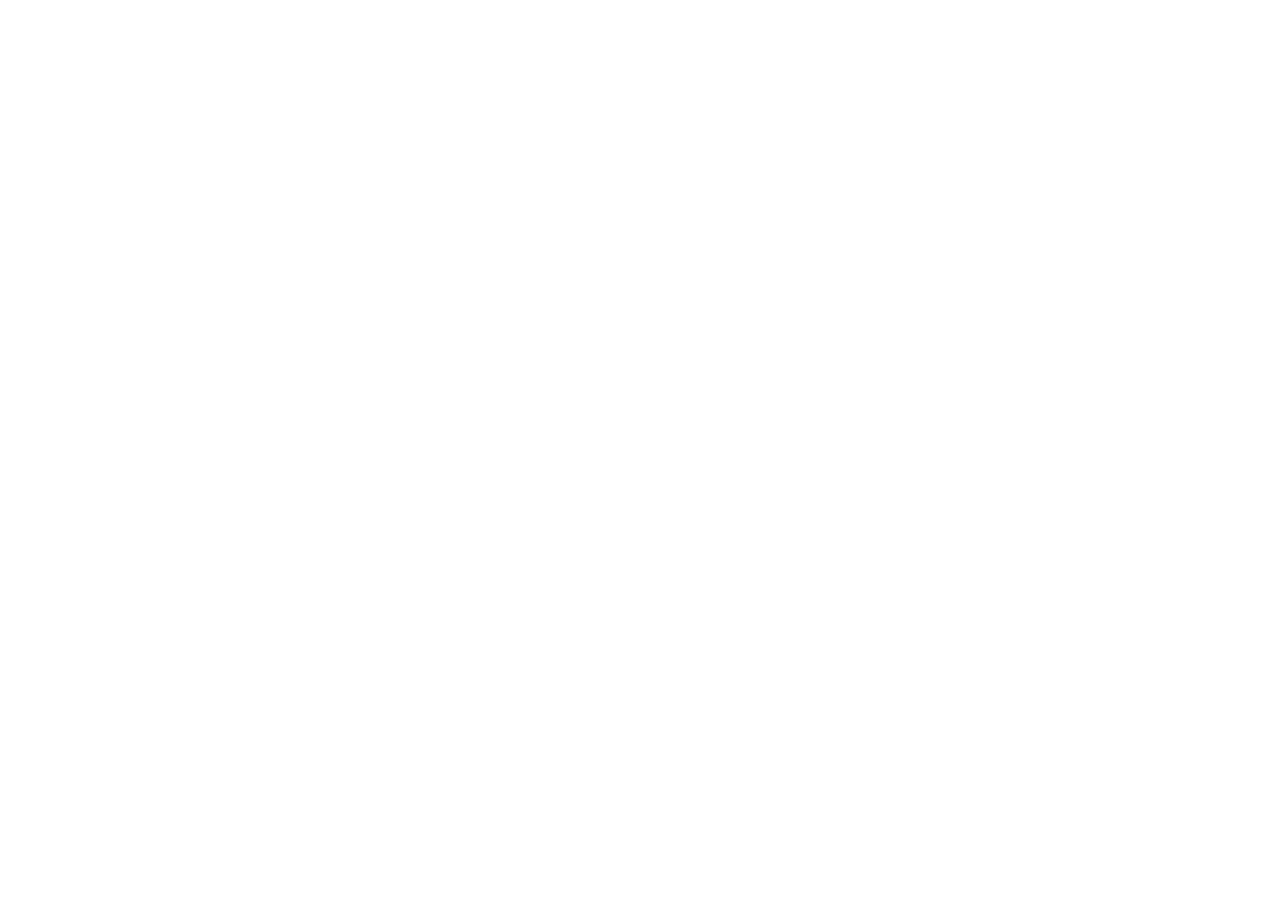
==== index.html @ c0102c5e "Commit" ====
<!DOCTYPE html>
<html lang="en">
  <head>
    <meta charset="UTF-8" />
    <meta name="viewport" content="width=device-width, initial-scale=1.0" />
    <link rel="preconnect" href="https://fonts.googleapis.com" />
    <link rel="preconnect" href="https://fonts.gstatic.com" crossorigin />
    <link
      href="https://fonts.googleapis.com/css2?family=Roboto:wght@300;400;500;700&display=swap"
      rel="stylesheet"
    />
    <link rel="stylesheet" href="./styles.css" />
    <title>Plantilla Portfolio Dev</title>
  </head>
  <body>
    <header>
        <nav></nav>
    </header>

    <main>
        <section class=""></section>
        <section></section>
        <section></section>
        <section></section>
        <section></section>
    </main>
    

    <section class="formulario"></section>
    <section class="redes"></section>
    <footer></footer>

    <script src="script.js"></script>
  </body>
</html>
---- styles.css ----
*{
    margin: 0;
    padding: 0;
    box-sizing: border-box;
}
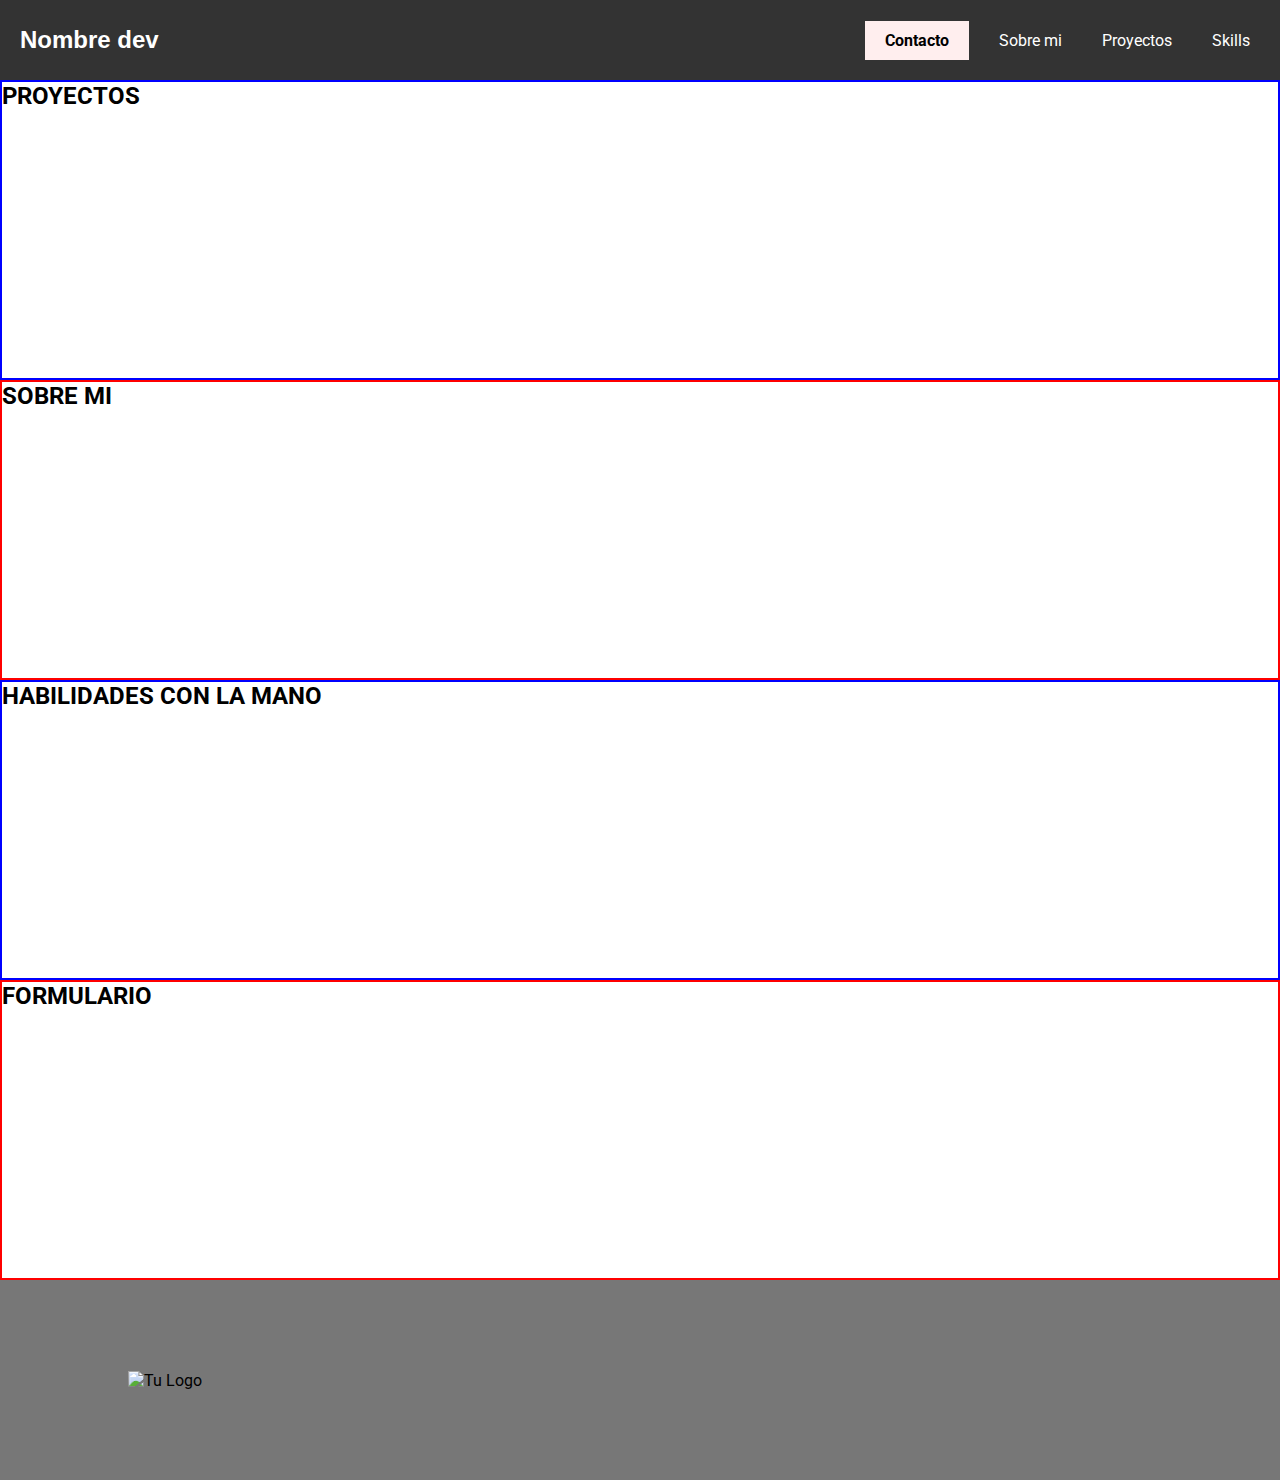
==== commit 4b4ac262: "Commit 07/05/2024" ====
--- a/index.html
+++ b/index.html
@@ -3,33 +3,75 @@
   <head>
     <meta charset="UTF-8" />
     <meta name="viewport" content="width=device-width, initial-scale=1.0" />
+    <!-- Link de google fonts -->
     <link rel="preconnect" href="https://fonts.googleapis.com" />
     <link rel="preconnect" href="https://fonts.gstatic.com" crossorigin />
     <link
       href="https://fonts.googleapis.com/css2?family=Roboto:wght@300;400;500;700&display=swap"
       rel="stylesheet"
     />
+    <!-- Link estilos css -->
     <link rel="stylesheet" href="./styles.css" />
+    <!-- Favicon -->
+    <link rel="shortcut icon" href="./iconos/favicon.svg" type="image/x-icon" />
     <title>Plantilla Portfolio Dev</title>
   </head>
   <body>
-    <header>
-        <nav></nav>
+    <header class="header">
+      <div class="header-logo">
+        <a href="">Nombre dev</a>
+      </div>
+      <nav class="nav">
+        <ul class="nav-menu">
+          <li class="nav-items btn-contact"><a href="#contact">Contacto</a></li>
+          <li class="nav-items"><a href="#about">Sobre mi</a></li>
+          <li class="nav-items"><a href="#projects">Proyectos</a></li>
+          <li class="nav-items"><a href="#skills">Skills</a></li>
+        </ul>
+      </nav>
     </header>
 
     <main>
-        <section class=""></section>
-        <section></section>
-        <section></section>
-        <section></section>
-        <section></section>
+      <section class="projects" id="projects">
+        <h2>PROYECTOS</h2>
+      </section>
+      
+      <section class="about" id="about">
+        <h2>SOBRE MI</h2>
+      </section>
+      
+      <section class="skills" id="skills">
+
+        <h2>HABILIDADES CON LA MANO</h2>
+      </section>
+      
+      <section class="formcontact" id="contact">
+        <h2>FORMULARIO</h2>
+
+      </section>
     </main>
-    
 
-    <section class="formulario"></section>
-    <section class="redes"></section>
-    <footer></footer>
+    <footer class="footer">
+      <div class="footer-content">
+        <div class="left">
+            <!-- Aquí puedes agregar tu nombre o logo -->
+            <img src="tu-logo.png" alt="Tu Logo">
+        </div>
+        <div class="right">
+            <!-- Aquí puedes agregar los iconos de tus redes sociales utilizando Font Awesome -->
+            <a href="#" class="social-icon"><i class="fab fa-facebook"></i></a>
+            <a href="#" class="social-icon"><i class="fab fa-twitter"></i></a>
+            <a href="#" class="social-icon"><i class="fab fa-instagram"></i></a>
+        </div>
+    </div>
+    </footer>
 
+    <!-- Link de fontawesome -->
+    <script
+      src="https://kit.fontawesome.com/81877e47c2.js"
+      crossorigin="anonymous"
+    ></script>
+    <!-- Links de javascript -->
     <script src="script.js"></script>
   </body>
 </html>
--- a/styles.css
+++ b/styles.css
@@ -4,3 +4,122 @@
     box-sizing: border-box;
 }
 
+body{
+    font-family: 'Roboto', sans-serif;
+    font-size: 16px;
+}
+
+header{
+    display: flex;
+    min-height: 80px;
+    min-width: 100%;
+    /* background-color: rgb(64, 121, 99); */
+    background-color: rgba(51, 51, 51, 1);
+    justify-content: space-between;
+    align-items: center;
+}
+
+.nav{
+    list-style-type: none;
+    display: inline-block;
+    /*border: 2px solid red;*/
+    margin: 0 20px;
+}
+.nav-menu{
+    display: flex;
+    gap: 20px;
+    
+}
+.nav-items{
+    list-style-type: none;
+    padding: 10px 10px;
+}
+.nav-items a{
+    text-decoration: none;
+    color: #ffffff;
+}
+.nav-items a:hover{
+    color: #fcdddd;
+}
+.btn-contact{
+    background-color: #ffeeee;
+    color: #000000;
+    font-weight: bold;
+    padding: 10px 20px;
+    text-decoration: none;
+    display: inline-block;
+    cursor: pointer;
+}
+.btn-contact a{
+    color: #000000;
+}
+
+
+.header-logo a{
+    display: inline-block;
+    text-decoration: none;
+    color: #ffffff;
+    font-weight: bold;
+    font-size: 24px;
+    font-family: 'Montserrat', sans-serif;
+}
+
+.header-logo{
+    margin: 0 20px;
+}
+
+
+.projects{
+  min-height: 300px;
+  border: 2px solid blue;
+}
+.about{
+  min-height: 300px;
+  border: 2px solid red;
+  
+}
+.skills{
+  min-height: 300px;
+  border: 2px solid blue;
+  
+}
+.formcontact{
+  min-height: 300px;
+  border: 2px solid red;
+  
+  
+}
+
+/* Apoteotico trabajando en el footer */
+
+
+.footer {
+  min-height: 200px;
+  background-color: #777;
+  display: flex;
+  justify-content: center;
+  align-items: center;
+}
+
+.footer-content {
+  display: flex;
+  align-items: center;
+  justify-content: space-between;
+  width: 80%; /* Ajusta el ancho como desees */
+  max-width: 1200px; /* Establece un ancho máximo para evitar que el contenido se expanda demasiado en pantallas grandes */
+}
+
+.left {
+  /* Estilos para el lado izquierdo (nombre o logo) */
+}
+
+.right {
+  /* Estilos para el lado derecho (iconos de redes sociales) */
+}
+
+.social-icon {
+  /* Estilos para los iconos de redes sociales */
+  margin-left: 10px; /* Espacio entre los iconos */
+}
+
+/* final de mi codigo Apoteotico Footer */
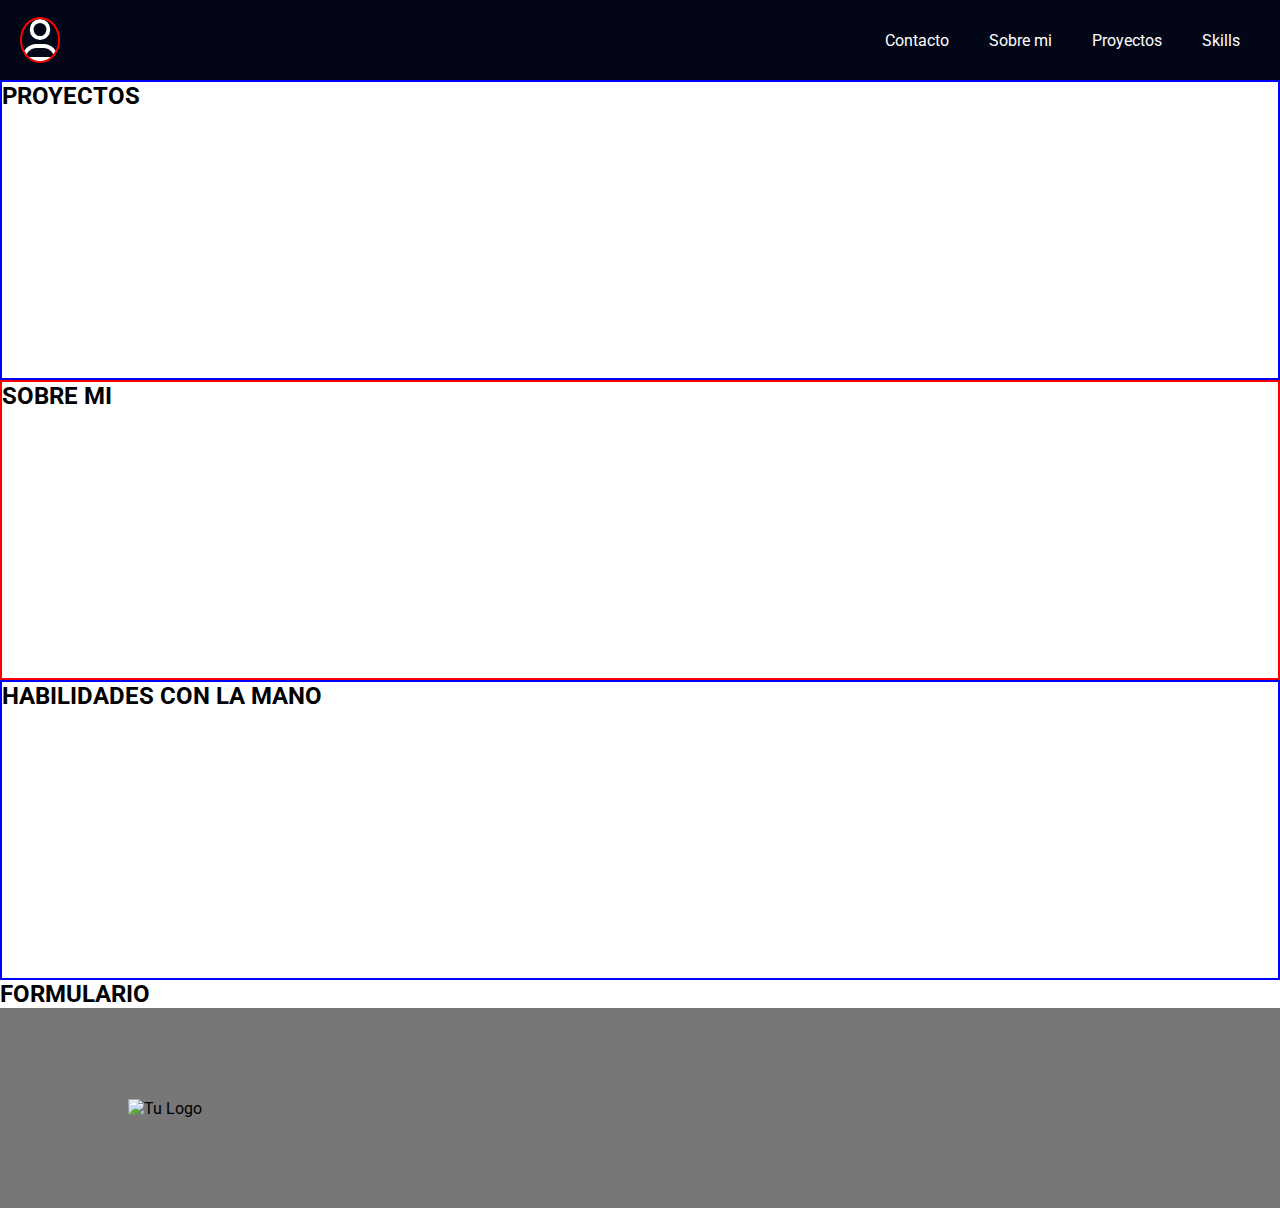
==== commit 0b9fe903: "Nav actualizado" ====
--- a/index.html
+++ b/index.html
@@ -10,6 +10,7 @@
       href="https://fonts.googleapis.com/css2?family=Roboto:wght@300;400;500;700&display=swap"
       rel="stylesheet"
     />
+    <link href="https://fonts.googleapis.com/css2?family=Open+Sans:ital@0;1&display=swap" rel="stylesheet">
     <!-- Link estilos css -->
     <link rel="stylesheet" href="./styles.css" />
     <!-- Favicon -->
@@ -17,9 +18,12 @@
     <title>Plantilla Portfolio Dev</title>
   </head>
   <body>
+
+    <!-- HEADER -->
     <header class="header">
       <div class="header-logo">
-        <a href="">Nombre dev</a>
+        <img src="./iconos/user.svg" alt="" class="logo-img">
+        <a href="" class="logo-nombre">Nombre dev</a>
       </div>
       <nav class="nav">
         <ul class="nav-menu">
@@ -30,27 +34,33 @@
         </ul>
       </nav>
     </header>
+    <!-- MAIN -->
+    <main>
 
-    <main>
+      <!-- SECCION PROYECTOS -->
       <section class="projects" id="projects">
         <h2>PROYECTOS</h2>
       </section>
       
+      <!-- SECCION ABOUT ME -->
       <section class="about" id="about">
         <h2>SOBRE MI</h2>
       </section>
       
+      <!-- SECCION SKILLS -->
       <section class="skills" id="skills">
 
         <h2>HABILIDADES CON LA MANO</h2>
       </section>
       
-      <section class="formcontact" id="contact">
+      <!-- SECCION FORMULARIO CONTACTO -->
+      <section class="contact" id="contact">
         <h2>FORMULARIO</h2>
 
       </section>
     </main>
 
+    <!-- FOOTER -->
     <footer class="footer">
       <div class="footer-content">
         <div class="left">
--- a/styles.css
+++ b/styles.css
@@ -1,3 +1,5 @@
+
+/* ESTILOS GENERALES */
 *{
     margin: 0;
     padding: 0;
@@ -9,63 +11,86 @@
     font-size: 16px;
 }
 
+/* VARIABLES */
+:root{
+  
+}
+
+/* HEADER */
 header{
     display: flex;
     min-height: 80px;
-    min-width: 100%;
-    /* background-color: rgb(64, 121, 99); */
-    background-color: rgba(51, 51, 51, 1);
+    width: 100vw;
+    background-color: #020617;
     justify-content: space-between;
     align-items: center;
 }
 
+/* NAV */
 .nav{
-    list-style-type: none;
-    display: inline-block;
-    /*border: 2px solid red;*/
-    margin: 0 20px;
+    margin: 0 30px;
 }
 .nav-menu{
     display: flex;
     gap: 20px;
-    
 }
+
 .nav-items{
     list-style-type: none;
     padding: 10px 10px;
 }
+
 .nav-items a{
     text-decoration: none;
     color: #ffffff;
 }
+
 .nav-items a:hover{
-    color: #fcdddd;
-}
-.btn-contact{
-    background-color: #ffeeee;
-    color: #000000;
-    font-weight: bold;
-    padding: 10px 20px;
-    text-decoration: none;
-    display: inline-block;
-    cursor: pointer;
-}
-.btn-contact a{
-    color: #000000;
+    color: #94a3b8;
+    text-decoration: underline;
 }
 
 
+/* LOGO */
+.header-logo{
+    margin: 0 20px;
+    display: flex;
+    align-items: center;
+    gap: 10px;
+}
+/*
 .header-logo a{
     display: inline-block;
     text-decoration: none;
     color: #ffffff;
     font-weight: bold;
     font-size: 24px;
-    font-family: 'Montserrat', sans-serif;
+    font-family: "Open Sans", sans-serif;
+}
+*/
+.logo-img{
+  width: 40px;
+  height: auto;
+  display: inline-block;
+  cursor: pointer;
+  border: 2px solid red;
+  border-radius: 50%;
 }
 
-.header-logo{
-    margin: 0 20px;
+.logo-nombre{
+  text-decoration: none;
+  font-size: 24px;
+  color:#ffffff;
+  opacity: 0;
+  transition: opacity 0.7s;
+}
+
+/* .header-logo a:hover{
+  color: #94a3b8;
+} */
+
+.header-logo .logo-img:hover + .logo-nombre{
+  opacity: 1;
 }
 
 
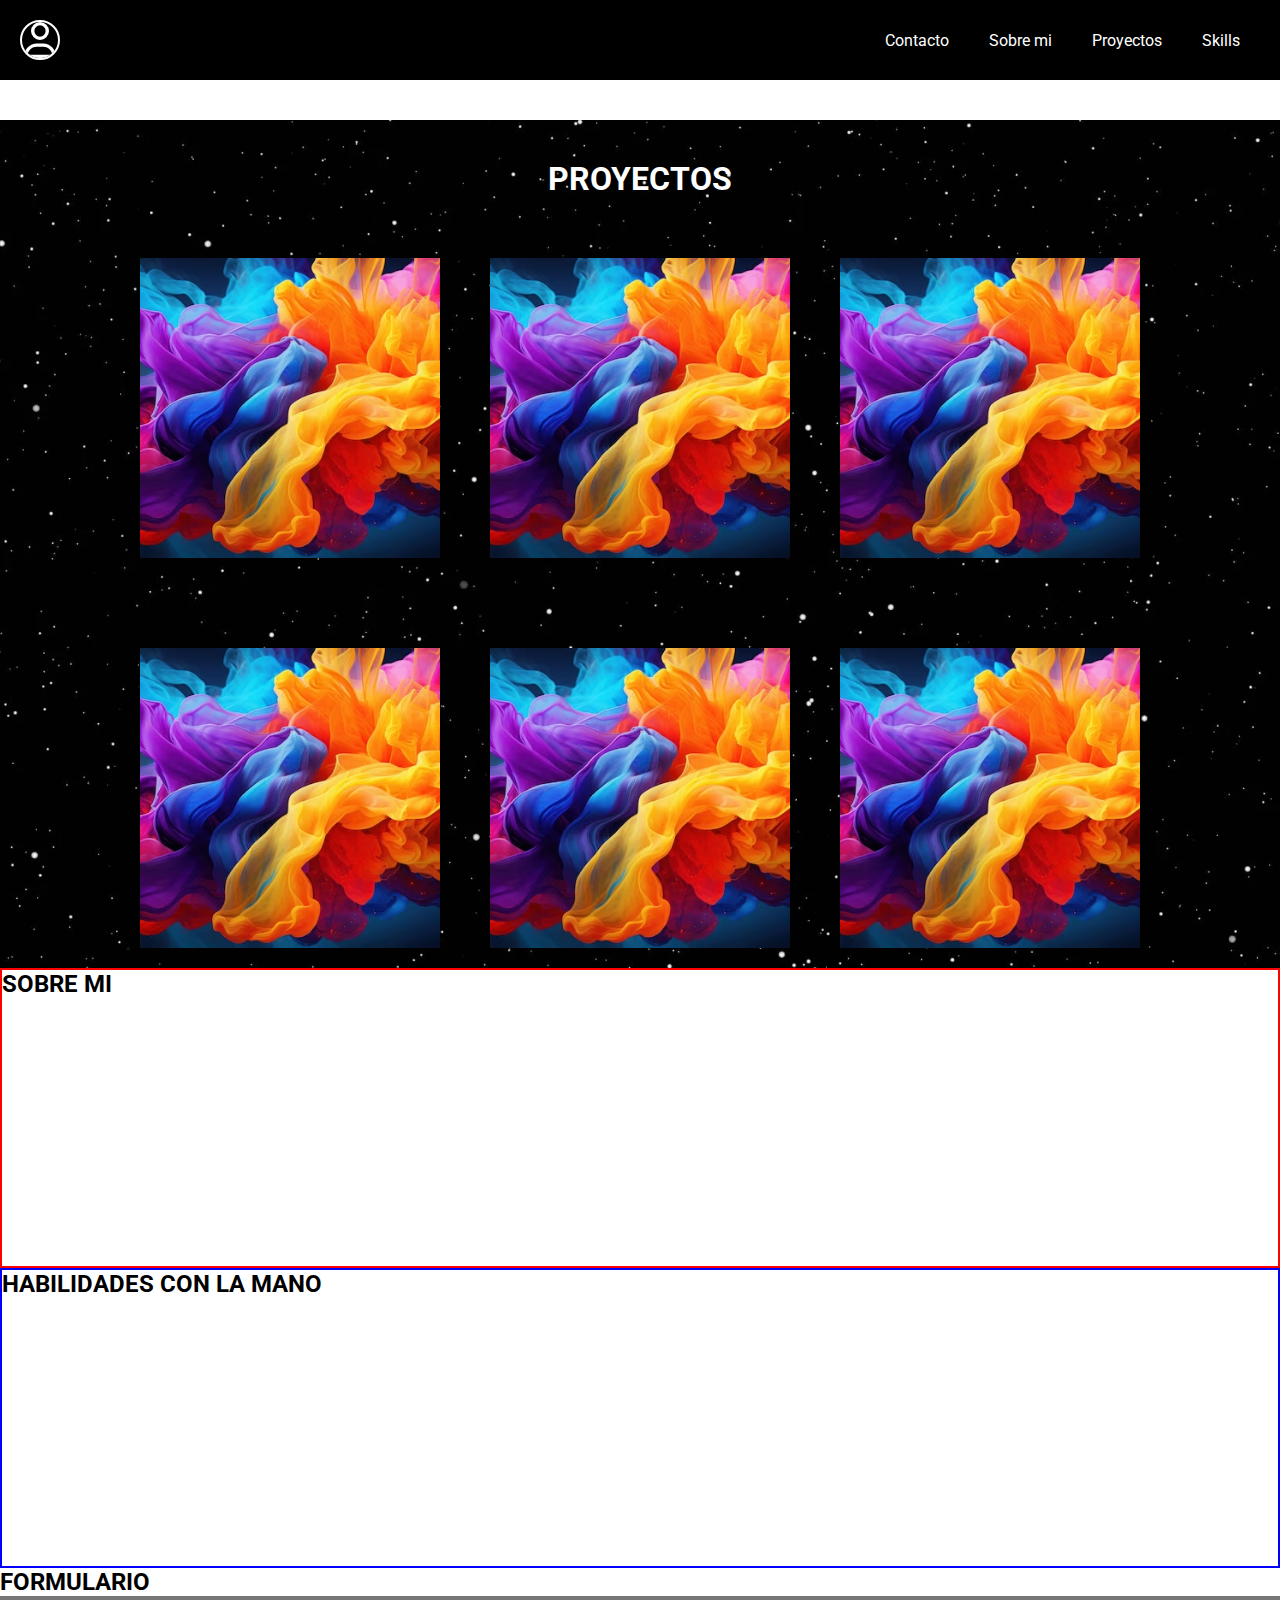
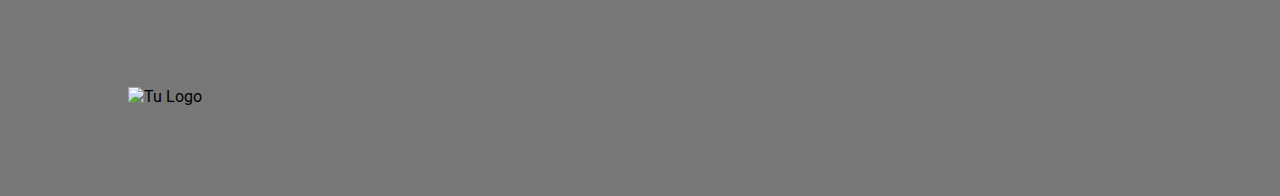
==== commit 8c9e27ad: "seccion proyectos" ====
--- a/index.html
+++ b/index.html
@@ -23,7 +23,7 @@
     <header class="header">
       <div class="header-logo">
         <img src="./iconos/user.svg" alt="" class="logo-img">
-        <a href="" class="logo-nombre">Nombre dev</a>
+        <p href="" class="logo-nombre">Nombre dev</p>
       </div>
       <nav class="nav">
         <ul class="nav-menu">
@@ -39,7 +39,104 @@
 
       <!-- SECCION PROYECTOS -->
       <section class="projects" id="projects">
-        <h2>PROYECTOS</h2>
+        <h2 class="subtitle">PROYECTOS</h2>
+        <div class="projects-container">
+
+          <div class="container-card" onclick="showProjectsDetails(this)">
+            <img class="projects-img" src="./imagenPrueba.avif" alt="">
+            <div class="projects-hover">
+              <h3 class="name-project">Nombre del proyecto</h3>
+            </div>
+            <div id="project-click" class="project-click">
+              <h3 class="subtitle-click">Nombre del proyecto</h3>
+              <p class="description-click">Lorem ipsum dolor sit amet consectetur adipisicing elit. Quaerat molestiae aliquid nostrum deserunt perferendis neque ducimus nisi eius rerum, accusantium expedita voluptatum vero iste numquam provident excepturi vitae eveniet unde.
+              Explicabo, iusto suscipit? Laudantium quas expedita in nobis reprehenderit beatae dignissimos distinctio adipisci cum non cumque praesentium totam id ratione, quaerat voluptates velit sed, dolores blanditiis voluptatibus saepe minima! Unde.
+              Vitae cumque voluptatum sapiente labore deserunt, ab animi reprehenderit, eveniet reiciendis excepturi iste vero neque non expedita ex beatae facilis repudiandae voluptas placeat voluptates? Eaque incidunt eius omnis accusamus quaerat.
+              Vitae impedit eveniet ipsam, earum ducimus reiciendis excepturi vero nobis molestias rem explicabo. Soluta, eaque cupiditate placeat autem provident quis illum! Nulla ipsum numquam adipisci quae atque? Sapiente, similique inventore?
+              Blanditiis impedit animi unde ratione, sed quos architecto asperiores ut aliquid debitis. Assumenda, tempora explicabo esse officia soluta aliquid provident laboriosam iure quas sit? Mollitia eligendi aliquid officia repellendus placeat?</p>
+            </div>
+          </div>
+
+
+          <div class="container-card"  onclick="showProjectsDetails(this)">
+            <img class="projects-img" src="./imagenPrueba.avif" alt="">
+            <div class="projects-hover">
+              <h3 class="name-project">Nombre del proyecto</h3>
+            </div>
+            <div id="project-click" class="project-click">
+              <h3 class="subtitle-click">Nombre del proyecto</h3>
+              <p class="description-click">Lorem ipsum dolor sit amet consectetur adipisicing elit. Quaerat molestiae aliquid nostrum deserunt perferendis neque ducimus nisi eius rerum, accusantium expedita voluptatum vero iste numquam provident excepturi vitae eveniet unde.
+              Explicabo, iusto suscipit? Laudantium quas expedita in nobis reprehenderit beatae dignissimos distinctio adipisci cum non cumque praesentium totam id ratione, quaerat voluptates velit sed, dolores blanditiis voluptatibus saepe minima! Unde.
+              Vitae cumque voluptatum sapiente labore deserunt, ab animi reprehenderit, eveniet reiciendis excepturi iste vero neque non expedita ex beatae facilis repudiandae voluptas placeat voluptates? Eaque incidunt eius omnis accusamus quaerat.
+              Vitae impedit eveniet ipsam, earum ducimus reiciendis excepturi vero nobis molestias rem explicabo. Soluta, eaque cupiditate placeat autem provident quis illum! Nulla ipsum numquam adipisci quae atque? Sapiente, similique inventore?
+              Blanditiis impedit animi unde ratione, sed quos architecto asperiores ut aliquid debitis. Assumenda, tempora explicabo esse officia soluta aliquid provident laboriosam iure quas sit? Mollitia eligendi aliquid officia repellendus placeat?</p>
+            </div>
+          </div>
+
+
+          <div class="container-card"  onclick="showProjectsDetails(this)">
+            <img class="projects-img" src="./imagenPrueba.avif" alt="">
+            <div class="projects-hover">
+              <h3 class="name-project">Nombre del proyecto</h3>
+            </div>
+            <div id="project-click" class="project-click">
+              <h3 class="subtitle-click">Nombre del proyecto</h3>
+              <p class="description-click">Lorem ipsum dolor sit amet consectetur adipisicing elit. Quaerat molestiae aliquid nostrum deserunt perferendis neque ducimus nisi eius rerum, accusantium expedita voluptatum vero iste numquam provident excepturi vitae eveniet unde.
+              Explicabo, iusto suscipit? Laudantium quas expedita in nobis reprehenderit beatae dignissimos distinctio adipisci cum non cumque praesentium totam id ratione, quaerat voluptates velit sed, dolores blanditiis voluptatibus saepe minima! Unde.
+              Vitae cumque voluptatum sapiente labore deserunt, ab animi reprehenderit, eveniet reiciendis excepturi iste vero neque non expedita ex beatae facilis repudiandae voluptas placeat voluptates? Eaque incidunt eius omnis accusamus quaerat.
+              Vitae impedit eveniet ipsam, earum ducimus reiciendis excepturi vero nobis molestias rem explicabo. Soluta, eaque cupiditate placeat autem provident quis illum! Nulla ipsum numquam adipisci quae atque? Sapiente, similique inventore?
+              Blanditiis impedit animi unde ratione, sed quos architecto asperiores ut aliquid debitis. Assumenda, tempora explicabo esse officia soluta aliquid provident laboriosam iure quas sit? Mollitia eligendi aliquid officia repellendus placeat?</p>
+            </div>
+          </div>
+
+
+          <div class="container-card"  onclick="showProjectsDetails(this)">
+            <img class="projects-img" src="./imagenPrueba.avif" alt="">
+            <div class="projects-hover">
+              <h3 class="name-project">Nombre del proyecto</h3>
+            </div>
+            <div id="project-click" class="project-click">
+              <h3 class="subtitle-click">Nombre del proyecto</h3>
+              <p class="description-click">Lorem ipsum dolor sit amet consectetur adipisicing elit. Quaerat molestiae aliquid nostrum deserunt perferendis neque ducimus nisi eius rerum, accusantium expedita voluptatum vero iste numquam provident excepturi vitae eveniet unde.
+              Explicabo, iusto suscipit? Laudantium quas expedita in nobis reprehenderit beatae dignissimos distinctio adipisci cum non cumque praesentium totam id ratione, quaerat voluptates velit sed, dolores blanditiis voluptatibus saepe minima! Unde.
+              Vitae cumque voluptatum sapiente labore deserunt, ab animi reprehenderit, eveniet reiciendis excepturi iste vero neque non expedita ex beatae facilis repudiandae voluptas placeat voluptates? Eaque incidunt eius omnis accusamus quaerat.
+              Vitae impedit eveniet ipsam, earum ducimus reiciendis excepturi vero nobis molestias rem explicabo. Soluta, eaque cupiditate placeat autem provident quis illum! Nulla ipsum numquam adipisci quae atque? Sapiente, similique inventore?
+              Blanditiis impedit animi unde ratione, sed quos architecto asperiores ut aliquid debitis. Assumenda, tempora explicabo esse officia soluta aliquid provident laboriosam iure quas sit? Mollitia eligendi aliquid officia repellendus placeat?</p>
+            </div>
+          </div>
+
+
+          <div class="container-card"  onclick="showProjectsDetails(this)">
+            <img class="projects-img" src="./imagenPrueba.avif" alt="">
+            <div class="projects-hover">
+              <h3 class="name-project">Nombre del proyecto</h3>
+            </div>
+            <div id="project-click" class="project-click">
+              <h3 class="subtitle-click">Nombre del proyecto</h3>
+              <p class="description-click">Lorem ipsum dolor sit amet consectetur adipisicing elit. Quaerat molestiae aliquid nostrum deserunt perferendis neque ducimus nisi eius rerum, accusantium expedita voluptatum vero iste numquam provident excepturi vitae eveniet unde.
+              Explicabo, iusto suscipit? Laudantium quas expedita in nobis reprehenderit beatae dignissimos distinctio adipisci cum non cumque praesentium totam id ratione, quaerat voluptates velit sed, dolores blanditiis voluptatibus saepe minima! Unde.
+              Vitae cumque voluptatum sapiente labore deserunt, ab animi reprehenderit, eveniet reiciendis excepturi iste vero neque non expedita ex beatae facilis repudiandae voluptas placeat voluptates? Eaque incidunt eius omnis accusamus quaerat.
+              Vitae impedit eveniet ipsam, earum ducimus reiciendis excepturi vero nobis molestias rem explicabo. Soluta, eaque cupiditate placeat autem provident quis illum! Nulla ipsum numquam adipisci quae atque? Sapiente, similique inventore?
+              Blanditiis impedit animi unde ratione, sed quos architecto asperiores ut aliquid debitis. Assumenda, tempora explicabo esse officia soluta aliquid provident laboriosam iure quas sit? Mollitia eligendi aliquid officia repellendus placeat?</p>
+            </div>
+          </div>
+
+
+          <div class="container-card"  onclick="showProjectsDetails(this)">
+            <img class="projects-img" src="./imagenPrueba.avif" alt="">
+            <div class="projects-hover">
+              <h3 class="name-project">Nombre del proyecto</h3>
+            </div>
+            <div id="project-click" class="project-click">
+              <h3 class="subtitle-click">Nombre del proyecto</h3>
+              <p class="description-click">Lorem ipsum dolor sit amet consectetur adipisicing elit. Quaerat molestiae aliquid nostrum deserunt perferendis neque ducimus nisi eius rerum, accusantium expedita voluptatum vero iste numquam provident excepturi vitae eveniet unde.
+              Explicabo, iusto suscipit? Laudantium quas expedita in nobis reprehenderit beatae dignissimos distinctio adipisci cum non cumque praesentium totam id ratione, quaerat voluptates velit sed, dolores blanditiis voluptatibus saepe minima! Unde.
+              Vitae cumque voluptatum sapiente labore deserunt, ab animi reprehenderit, eveniet reiciendis excepturi iste vero neque non expedita ex beatae facilis repudiandae voluptas placeat voluptates? Eaque incidunt eius omnis accusamus quaerat.
+              Vitae impedit eveniet ipsam, earum ducimus reiciendis excepturi vero nobis molestias rem explicabo. Soluta, eaque cupiditate placeat autem provident quis illum! Nulla ipsum numquam adipisci quae atque? Sapiente, similique inventore?
+              Blanditiis impedit animi unde ratione, sed quos architecto asperiores ut aliquid debitis. Assumenda, tempora explicabo esse officia soluta aliquid provident laboriosam iure quas sit? Mollitia eligendi aliquid officia repellendus placeat?</p>
+            </div>
+          </div>
+          
       </section>
       
       <!-- SECCION ABOUT ME -->
--- a/styles.css
+++ b/styles.css
@@ -21,7 +21,8 @@
     display: flex;
     min-height: 80px;
     width: 100vw;
-    background-color: #020617;
+    /* background-color: #020617; */
+    background-color: #000000;
     justify-content: space-between;
     align-items: center;
 }
@@ -58,23 +59,15 @@
     align-items: center;
     gap: 10px;
 }
-/*
-.header-logo a{
-    display: inline-block;
-    text-decoration: none;
-    color: #ffffff;
-    font-weight: bold;
-    font-size: 24px;
-    font-family: "Open Sans", sans-serif;
-}
-*/
+
 .logo-img{
   width: 40px;
-  height: auto;
+  height: 40px;
   display: inline-block;
   cursor: pointer;
-  border: 2px solid red;
+  border: 2px solid #ffffff;
   border-radius: 50%;
+
 }
 
 .logo-nombre{
@@ -83,31 +76,120 @@
   color:#ffffff;
   opacity: 0;
   transition: opacity 0.7s;
-}
-
-/* .header-logo a:hover{
-  color: #94a3b8;
-} */
+  cursor: default;
+}
 
 .header-logo .logo-img:hover + .logo-nombre{
   opacity: 1;
 }
 
-
+/* PROJECTS */
 .projects{
-  min-height: 300px;
-  border: 2px solid blue;
-}
+  display: flex;
+  flex-direction: column;
+  justify-content: center;
+  align-items: center;
+  margin-top: 40px;
+  background-image: url("./fondo-estrellas.png");
+  background-size: cover;
+  background-position: center; 
+}
+.projects .subtitle{
+  text-align: center;
+  margin: 40px 0;
+  font-size: 32px;
+  color: #ffffff;
+}
+.projects-container{
+  max-width: 1200px;
+  display: grid;
+  grid-template-columns: repeat(auto-fill, minmax(300px,1fr));
+  gap: 50px;
+  justify-content: center;
+}
+
+.container-card{
+  width: 300px;
+  /* border: 2px dashed #ffffff; */
+  margin: 20px 0;
+}
+
+.container-card {
+  position: relative;
+  width: 300px;
+  height: 300px;
+}
+
+.container-card .projects-img {
+  width: 100%;
+  height: 100%;
+  object-fit: cover;
+}
+
+.projects-hover {
+  position: absolute;
+  background: rgba(220, 20, 60, 0.55); 
+  top: 0;
+  left: 0;
+  width: 100%;
+  height: 100%;
+  color: #fff;
+  text-align: center;
+  display: flex;
+  flex-direction: column;
+  justify-content: center;
+  opacity: 0;
+  transition: opacity 0.3s ease; 
+}
+
+.container-card:hover .projects-hover {
+  opacity: 1; 
+}
+.container-card:hover .projects-hover{
+  transform: translate(0%);
+}
+
+#project-click{
+  display: none;
+  position: fixed;
+  top: 0;
+  left: 0;
+  width: 100%;
+  height: 100%;
+  background-color: rgba(0, 0, 0, 0.8);
+  color: #fff;
+  padding: 20px;
+  box-sizing: border-box;
+  z-index: 999;
+}
+
+#project-click.active{
+  display: flex;
+  justify-content: center;
+  align-items: center;
+  text-align: center;
+  flex-direction: column;
+  gap: 40px;
+}
+
+#project-click.active > *{
+  margin-top: 0;
+}
+
+/* ABOUT */
 .about{
   min-height: 300px;
   border: 2px solid red;
-  
-}
+}
+
+/* SKILLS */
 .skills{
   min-height: 300px;
   border: 2px solid blue;
   
 }
+
+/* CONTACT */
 .formcontact{
   min-height: 300px;
   border: 2px solid red;
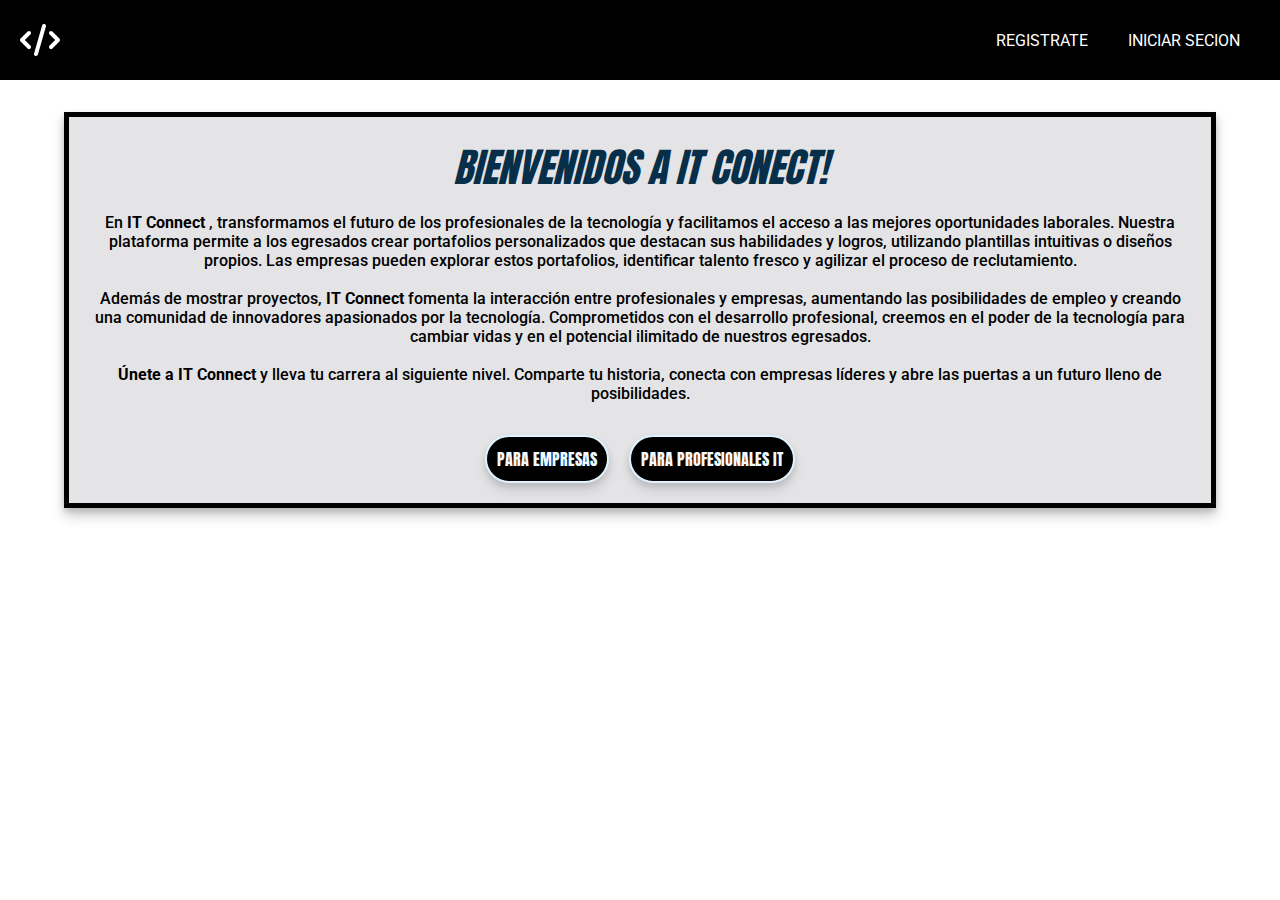
==== commit 79bc03dc: "Actualizacion 22/05/2024" ====
--- a/index.html
+++ b/index.html
@@ -1,184 +1,48 @@
 <!DOCTYPE html>
 <html lang="en">
-  <head>
+<head>
     <meta charset="UTF-8" />
     <meta name="viewport" content="width=device-width, initial-scale=1.0" />
     <!-- Link de google fonts -->
     <link rel="preconnect" href="https://fonts.googleapis.com" />
     <link rel="preconnect" href="https://fonts.gstatic.com" crossorigin />
     <link
-      href="https://fonts.googleapis.com/css2?family=Roboto:wght@300;400;500;700&display=swap"
-      rel="stylesheet"
+        href="https://fonts.googleapis.com/css2?family=Roboto:wght@300;400;500;700&display=swap"
+        rel="stylesheet"
     />
     <link href="https://fonts.googleapis.com/css2?family=Open+Sans:ital@0;1&display=swap" rel="stylesheet">
+    <link href="https://fonts.googleapis.com/css2?family=Anton&display=swap" rel="stylesheet">
     <!-- Link estilos css -->
-    <link rel="stylesheet" href="./styles.css" />
+    <link rel="stylesheet" href="./css/styles.css" />
+    <link rel="stylesheet" href="./css/index.css">
     <!-- Favicon -->
-    <link rel="shortcut icon" href="./iconos/favicon.svg" type="image/x-icon" />
-    <title>Plantilla Portfolio Dev</title>
-  </head>
-  <body>
+    <link rel="shortcut icon" href="./assets/iconos/favicon.svg" type="image/x-icon" />
+    <title>IT connect</title>
+</head>
+<body>
+        <!-- HEADER -->
+        <header class="header">
+            <div class="header-logo">
+                <img src="./assets/iconos/code.svg" alt="" class="logo-img">
+            </div>
+            <nav class="nav">
+                <ul class="nav-menu">
+                    <li class="nav-items"><a href="./register.html">REGISTRATE</a></li>
+                    <li class="nav-items"><a href="./iniciarSecion.html">INICIAR SECION</a></li>
+                </ul>
+            </nav>
+        </header>
 
-    <!-- HEADER -->
-    <header class="header">
-      <div class="header-logo">
-        <img src="./iconos/user.svg" alt="" class="logo-img">
-        <p href="" class="logo-nombre">Nombre dev</p>
-      </div>
-      <nav class="nav">
-        <ul class="nav-menu">
-          <li class="nav-items btn-contact"><a href="#contact">Contacto</a></li>
-          <li class="nav-items"><a href="#about">Sobre mi</a></li>
-          <li class="nav-items"><a href="#projects">Proyectos</a></li>
-          <li class="nav-items"><a href="#skills">Skills</a></li>
-        </ul>
-      </nav>
-    </header>
-    <!-- MAIN -->
-    <main>
-
-      <!-- SECCION PROYECTOS -->
-      <section class="projects" id="projects">
-        <h2 class="subtitle">PROYECTOS</h2>
-        <div class="projects-container">
-
-          <div class="container-card" onclick="showProjectsDetails(this)">
-            <img class="projects-img" src="./imagenPrueba.avif" alt="">
-            <div class="projects-hover">
-              <h3 class="name-project">Nombre del proyecto</h3>
+        <!-- About -->
+        <section class="about">
+            <h1 class="title">BIENVENIDOS A IT CONECT!</h1>
+            <p class="about-description">En <strong>IT Connect</strong> , transformamos el futuro de los profesionales de la tecnología y facilitamos el acceso a las mejores oportunidades laborales. Nuestra plataforma permite a los egresados crear portafolios personalizados que destacan sus habilidades y logros, utilizando plantillas intuitivas o diseños propios. Las empresas pueden explorar estos portafolios, identificar talento fresco y agilizar el proceso de reclutamiento. <br><br>
+                Además de mostrar proyectos, <strong>IT Connect</strong> fomenta la interacción entre profesionales y empresas, aumentando las posibilidades de empleo y creando una comunidad de innovadores apasionados por la tecnología. Comprometidos con el desarrollo profesional, creemos en el poder de la tecnología para cambiar vidas y en el potencial ilimitado de nuestros egresados. <br><br>
+                <strong>Únete a IT Connect</strong> y lleva tu carrera al siguiente nivel. Comparte tu historia, conecta con empresas líderes y abre las puertas a un futuro lleno de posibilidades.</p>
+            <div class="container-btn">
+                <a href="./PanelEmpresas.html" class="btn-about">PARA EMPRESAS</a>
+                <a href="" class="btn-about">PARA PROFESIONALES IT</a>
             </div>
-            <div id="project-click" class="project-click">
-              <h3 class="subtitle-click">Nombre del proyecto</h3>
-              <p class="description-click">Lorem ipsum dolor sit amet consectetur adipisicing elit. Quaerat molestiae aliquid nostrum deserunt perferendis neque ducimus nisi eius rerum, accusantium expedita voluptatum vero iste numquam provident excepturi vitae eveniet unde.
-              Explicabo, iusto suscipit? Laudantium quas expedita in nobis reprehenderit beatae dignissimos distinctio adipisci cum non cumque praesentium totam id ratione, quaerat voluptates velit sed, dolores blanditiis voluptatibus saepe minima! Unde.
-              Vitae cumque voluptatum sapiente labore deserunt, ab animi reprehenderit, eveniet reiciendis excepturi iste vero neque non expedita ex beatae facilis repudiandae voluptas placeat voluptates? Eaque incidunt eius omnis accusamus quaerat.
-              Vitae impedit eveniet ipsam, earum ducimus reiciendis excepturi vero nobis molestias rem explicabo. Soluta, eaque cupiditate placeat autem provident quis illum! Nulla ipsum numquam adipisci quae atque? Sapiente, similique inventore?
-              Blanditiis impedit animi unde ratione, sed quos architecto asperiores ut aliquid debitis. Assumenda, tempora explicabo esse officia soluta aliquid provident laboriosam iure quas sit? Mollitia eligendi aliquid officia repellendus placeat?</p>
-            </div>
-          </div>
-
-
-          <div class="container-card"  onclick="showProjectsDetails(this)">
-            <img class="projects-img" src="./imagenPrueba.avif" alt="">
-            <div class="projects-hover">
-              <h3 class="name-project">Nombre del proyecto</h3>
-            </div>
-            <div id="project-click" class="project-click">
-              <h3 class="subtitle-click">Nombre del proyecto</h3>
-              <p class="description-click">Lorem ipsum dolor sit amet consectetur adipisicing elit. Quaerat molestiae aliquid nostrum deserunt perferendis neque ducimus nisi eius rerum, accusantium expedita voluptatum vero iste numquam provident excepturi vitae eveniet unde.
-              Explicabo, iusto suscipit? Laudantium quas expedita in nobis reprehenderit beatae dignissimos distinctio adipisci cum non cumque praesentium totam id ratione, quaerat voluptates velit sed, dolores blanditiis voluptatibus saepe minima! Unde.
-              Vitae cumque voluptatum sapiente labore deserunt, ab animi reprehenderit, eveniet reiciendis excepturi iste vero neque non expedita ex beatae facilis repudiandae voluptas placeat voluptates? Eaque incidunt eius omnis accusamus quaerat.
-              Vitae impedit eveniet ipsam, earum ducimus reiciendis excepturi vero nobis molestias rem explicabo. Soluta, eaque cupiditate placeat autem provident quis illum! Nulla ipsum numquam adipisci quae atque? Sapiente, similique inventore?
-              Blanditiis impedit animi unde ratione, sed quos architecto asperiores ut aliquid debitis. Assumenda, tempora explicabo esse officia soluta aliquid provident laboriosam iure quas sit? Mollitia eligendi aliquid officia repellendus placeat?</p>
-            </div>
-          </div>
-
-
-          <div class="container-card"  onclick="showProjectsDetails(this)">
-            <img class="projects-img" src="./imagenPrueba.avif" alt="">
-            <div class="projects-hover">
-              <h3 class="name-project">Nombre del proyecto</h3>
-            </div>
-            <div id="project-click" class="project-click">
-              <h3 class="subtitle-click">Nombre del proyecto</h3>
-              <p class="description-click">Lorem ipsum dolor sit amet consectetur adipisicing elit. Quaerat molestiae aliquid nostrum deserunt perferendis neque ducimus nisi eius rerum, accusantium expedita voluptatum vero iste numquam provident excepturi vitae eveniet unde.
-              Explicabo, iusto suscipit? Laudantium quas expedita in nobis reprehenderit beatae dignissimos distinctio adipisci cum non cumque praesentium totam id ratione, quaerat voluptates velit sed, dolores blanditiis voluptatibus saepe minima! Unde.
-              Vitae cumque voluptatum sapiente labore deserunt, ab animi reprehenderit, eveniet reiciendis excepturi iste vero neque non expedita ex beatae facilis repudiandae voluptas placeat voluptates? Eaque incidunt eius omnis accusamus quaerat.
-              Vitae impedit eveniet ipsam, earum ducimus reiciendis excepturi vero nobis molestias rem explicabo. Soluta, eaque cupiditate placeat autem provident quis illum! Nulla ipsum numquam adipisci quae atque? Sapiente, similique inventore?
-              Blanditiis impedit animi unde ratione, sed quos architecto asperiores ut aliquid debitis. Assumenda, tempora explicabo esse officia soluta aliquid provident laboriosam iure quas sit? Mollitia eligendi aliquid officia repellendus placeat?</p>
-            </div>
-          </div>
-
-
-          <div class="container-card"  onclick="showProjectsDetails(this)">
-            <img class="projects-img" src="./imagenPrueba.avif" alt="">
-            <div class="projects-hover">
-              <h3 class="name-project">Nombre del proyecto</h3>
-            </div>
-            <div id="project-click" class="project-click">
-              <h3 class="subtitle-click">Nombre del proyecto</h3>
-              <p class="description-click">Lorem ipsum dolor sit amet consectetur adipisicing elit. Quaerat molestiae aliquid nostrum deserunt perferendis neque ducimus nisi eius rerum, accusantium expedita voluptatum vero iste numquam provident excepturi vitae eveniet unde.
-              Explicabo, iusto suscipit? Laudantium quas expedita in nobis reprehenderit beatae dignissimos distinctio adipisci cum non cumque praesentium totam id ratione, quaerat voluptates velit sed, dolores blanditiis voluptatibus saepe minima! Unde.
-              Vitae cumque voluptatum sapiente labore deserunt, ab animi reprehenderit, eveniet reiciendis excepturi iste vero neque non expedita ex beatae facilis repudiandae voluptas placeat voluptates? Eaque incidunt eius omnis accusamus quaerat.
-              Vitae impedit eveniet ipsam, earum ducimus reiciendis excepturi vero nobis molestias rem explicabo. Soluta, eaque cupiditate placeat autem provident quis illum! Nulla ipsum numquam adipisci quae atque? Sapiente, similique inventore?
-              Blanditiis impedit animi unde ratione, sed quos architecto asperiores ut aliquid debitis. Assumenda, tempora explicabo esse officia soluta aliquid provident laboriosam iure quas sit? Mollitia eligendi aliquid officia repellendus placeat?</p>
-            </div>
-          </div>
-
-
-          <div class="container-card"  onclick="showProjectsDetails(this)">
-            <img class="projects-img" src="./imagenPrueba.avif" alt="">
-            <div class="projects-hover">
-              <h3 class="name-project">Nombre del proyecto</h3>
-            </div>
-            <div id="project-click" class="project-click">
-              <h3 class="subtitle-click">Nombre del proyecto</h3>
-              <p class="description-click">Lorem ipsum dolor sit amet consectetur adipisicing elit. Quaerat molestiae aliquid nostrum deserunt perferendis neque ducimus nisi eius rerum, accusantium expedita voluptatum vero iste numquam provident excepturi vitae eveniet unde.
-              Explicabo, iusto suscipit? Laudantium quas expedita in nobis reprehenderit beatae dignissimos distinctio adipisci cum non cumque praesentium totam id ratione, quaerat voluptates velit sed, dolores blanditiis voluptatibus saepe minima! Unde.
-              Vitae cumque voluptatum sapiente labore deserunt, ab animi reprehenderit, eveniet reiciendis excepturi iste vero neque non expedita ex beatae facilis repudiandae voluptas placeat voluptates? Eaque incidunt eius omnis accusamus quaerat.
-              Vitae impedit eveniet ipsam, earum ducimus reiciendis excepturi vero nobis molestias rem explicabo. Soluta, eaque cupiditate placeat autem provident quis illum! Nulla ipsum numquam adipisci quae atque? Sapiente, similique inventore?
-              Blanditiis impedit animi unde ratione, sed quos architecto asperiores ut aliquid debitis. Assumenda, tempora explicabo esse officia soluta aliquid provident laboriosam iure quas sit? Mollitia eligendi aliquid officia repellendus placeat?</p>
-            </div>
-          </div>
-
-
-          <div class="container-card"  onclick="showProjectsDetails(this)">
-            <img class="projects-img" src="./imagenPrueba.avif" alt="">
-            <div class="projects-hover">
-              <h3 class="name-project">Nombre del proyecto</h3>
-            </div>
-            <div id="project-click" class="project-click">
-              <h3 class="subtitle-click">Nombre del proyecto</h3>
-              <p class="description-click">Lorem ipsum dolor sit amet consectetur adipisicing elit. Quaerat molestiae aliquid nostrum deserunt perferendis neque ducimus nisi eius rerum, accusantium expedita voluptatum vero iste numquam provident excepturi vitae eveniet unde.
-              Explicabo, iusto suscipit? Laudantium quas expedita in nobis reprehenderit beatae dignissimos distinctio adipisci cum non cumque praesentium totam id ratione, quaerat voluptates velit sed, dolores blanditiis voluptatibus saepe minima! Unde.
-              Vitae cumque voluptatum sapiente labore deserunt, ab animi reprehenderit, eveniet reiciendis excepturi iste vero neque non expedita ex beatae facilis repudiandae voluptas placeat voluptates? Eaque incidunt eius omnis accusamus quaerat.
-              Vitae impedit eveniet ipsam, earum ducimus reiciendis excepturi vero nobis molestias rem explicabo. Soluta, eaque cupiditate placeat autem provident quis illum! Nulla ipsum numquam adipisci quae atque? Sapiente, similique inventore?
-              Blanditiis impedit animi unde ratione, sed quos architecto asperiores ut aliquid debitis. Assumenda, tempora explicabo esse officia soluta aliquid provident laboriosam iure quas sit? Mollitia eligendi aliquid officia repellendus placeat?</p>
-            </div>
-          </div>
-          
-      </section>
-      
-      <!-- SECCION ABOUT ME -->
-      <section class="about" id="about">
-        <h2>SOBRE MI</h2>
-      </section>
-      
-      <!-- SECCION SKILLS -->
-      <section class="skills" id="skills">
-
-        <h2>HABILIDADES CON LA MANO</h2>
-      </section>
-      
-      <!-- SECCION FORMULARIO CONTACTO -->
-      <section class="contact" id="contact">
-        <h2>FORMULARIO</h2>
-
-      </section>
-    </main>
-
-    <!-- FOOTER -->
-    <footer class="footer">
-      <div class="footer-content">
-        <div class="left">
-            <!-- Aquí puedes agregar tu nombre o logo -->
-            <img src="tu-logo.png" alt="Tu Logo">
-        </div>
-        <div class="right">
-            <!-- Aquí puedes agregar los iconos de tus redes sociales utilizando Font Awesome -->
-            <a href="#" class="social-icon"><i class="fab fa-facebook"></i></a>
-            <a href="#" class="social-icon"><i class="fab fa-twitter"></i></a>
-            <a href="#" class="social-icon"><i class="fab fa-instagram"></i></a>
-        </div>
-    </div>
-    </footer>
-
-    <!-- Link de fontawesome -->
-    <script
-      src="https://kit.fontawesome.com/81877e47c2.js"
-      crossorigin="anonymous"
-    ></script>
-    <!-- Links de javascript -->
-    <script src="script.js"></script>
-  </body>
-</html>
+        </section>
+</body>
+</html>--- a/css/styles.css
+++ b/css/styles.css
@@ -0,0 +1,79 @@
+
+/* ESTILOS GENERALES */
+*{
+    margin: 0;
+    padding: 0;
+    box-sizing: border-box;
+}
+
+body{
+    font-family: 'Roboto', sans-serif;
+    font-size: 16px;
+    background-color: #ffffff;
+    color: #000;
+}
+
+.subtitle{
+    font-size: 32px;
+    font-weight: 900;
+}
+
+
+/* VARIABLES */
+:root{
+  
+}
+
+/* HEADER */
+header{
+    display: flex;
+    min-height: 80px;
+    width: 100vw;
+    /* background-color: #020617; */
+    background-color: #000000;
+    justify-content: space-between;
+    align-items: center;
+}
+
+/* NAV */
+.nav{
+    margin: 0 30px;
+}
+.nav-menu{
+    display: flex;
+    gap: 20px;
+}
+
+.nav-items{
+    list-style-type: none;
+    padding: 10px 10px;
+}
+
+.nav-items a{
+    text-decoration: none;
+    color: #ffffff;
+}
+
+.nav-items a:hover{
+    color: #94a3b8;
+    text-decoration: underline;
+}
+
+
+/* LOGO */
+.header-logo{
+    margin: 0 20px;
+    display: flex;
+    align-items: center;
+    gap: 10px;
+}
+
+.logo-img{
+    width: 40px;
+    height: 40px;
+    display: inline-block;
+    cursor: pointer;
+}
+
+
+
--- a/css/index.css
+++ b/css/index.css
@@ -0,0 +1,58 @@
+.about{
+    max-width: 90%;
+    margin: 0 auto;
+    display: flex;
+    flex-direction: column;
+    gap: 1rem;
+    margin-top: 2rem;
+    background-color:#e4e4e7;
+    border: 5px solid #000;
+    box-shadow: 0 8px 12px rgba(0, 0, 0, 0.2), 0 3px 6px rgba(0, 0, 0, 0.15);
+    padding: 20px;
+}
+
+.title{
+    text-align: center;
+    font-weight: bold;
+    color: #082f49;
+    font-size: 40px;
+    font-family: "Anton", sans-serif;
+    font-weight: 400;
+    font-style: italic;
+}
+
+.about-description{
+    color: #000000;
+    text-align: center;
+    font-weight: 500;
+}
+
+.container-btn{
+    margin-top: 1rem;
+    display: flex;
+    flex-direction: row;
+    justify-content: center;
+    align-items: center;
+    gap: 20px;
+}
+
+.btn-about{
+    font-family: "Anton", sans-serif;
+    border: 2px solid #e0f2fe;
+    padding: 10px;
+    border-radius: 50px;
+    text-decoration: none;
+    color: #f0f9ff;
+    background-color: #000000;
+    box-shadow: 0 8px 12px rgba(0, 0, 0, 0.1), 0 3px 6px rgba(0, 0, 0, 0.10);
+}
+
+.btn-about:hover {
+    background-color: #334155;
+    border: 2px solid #082f49;
+    color: #fff;
+}
+
+
+
+
